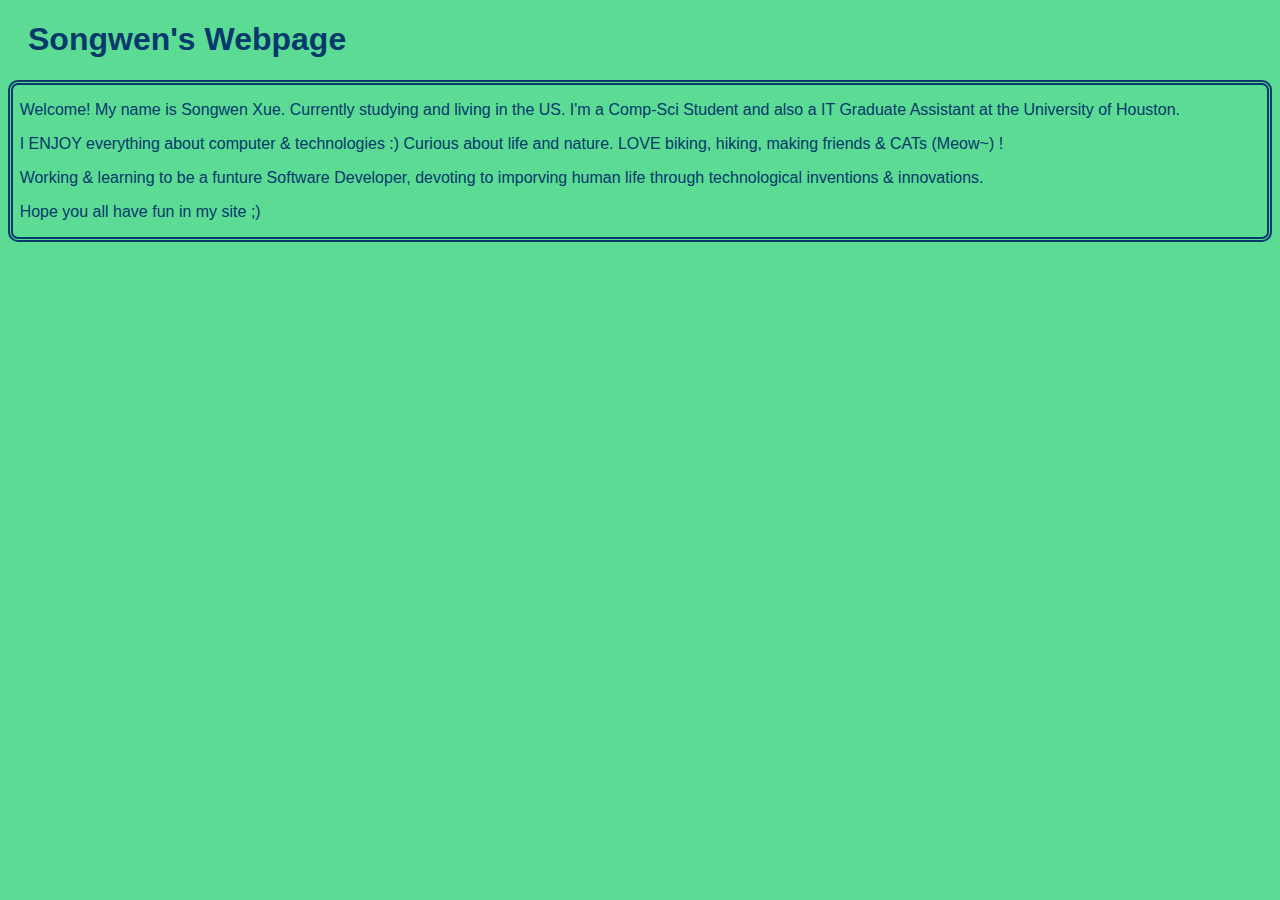
==== home.html @ 6dc1820f "added home.html" ====
<!DOCTYPE html>
<html>
  <head>
    <link rel="stylesheet" href="style.css" />
    <meta charset="utf-8" />
    <title>Songwen's Webpage</title>
  </head>
  <body>
    <h1>Songwen's Webpage</h1>
    <div id="main">
      <p>
        Welcome! My name is Songwen Xue. Currently studying and living in the
        US. I'm a Comp-Sci Student and also a IT Graduate Assistant at the
        University of Houston.
      </p>
      <p>
        I ENJOY everything about computer & technologies :) Curious about life
        and nature. LOVE biking, hiking, making friends & CATs (Meow~) !
      </p>
      <p>
        Working & learning to be a funture Software Developer, devoting to
        imporving human life through technological inventions & innovations.
      </p>
      <p>Hope you all have fun in my site ;)</p>
    </div>
  </body>
</html>
---- style.css ----
body {
  font-family: Arial;
  background-color: #5cdb95;
}

h1 {
  color: #05386b;
  margin-left: 20px;
}

#main {
  color: #05386b;
  border: double;
  border-width: 5px;
  border-color: #05386b;
  border-radius: 10px;
  padding: 0pt 5pt;
}
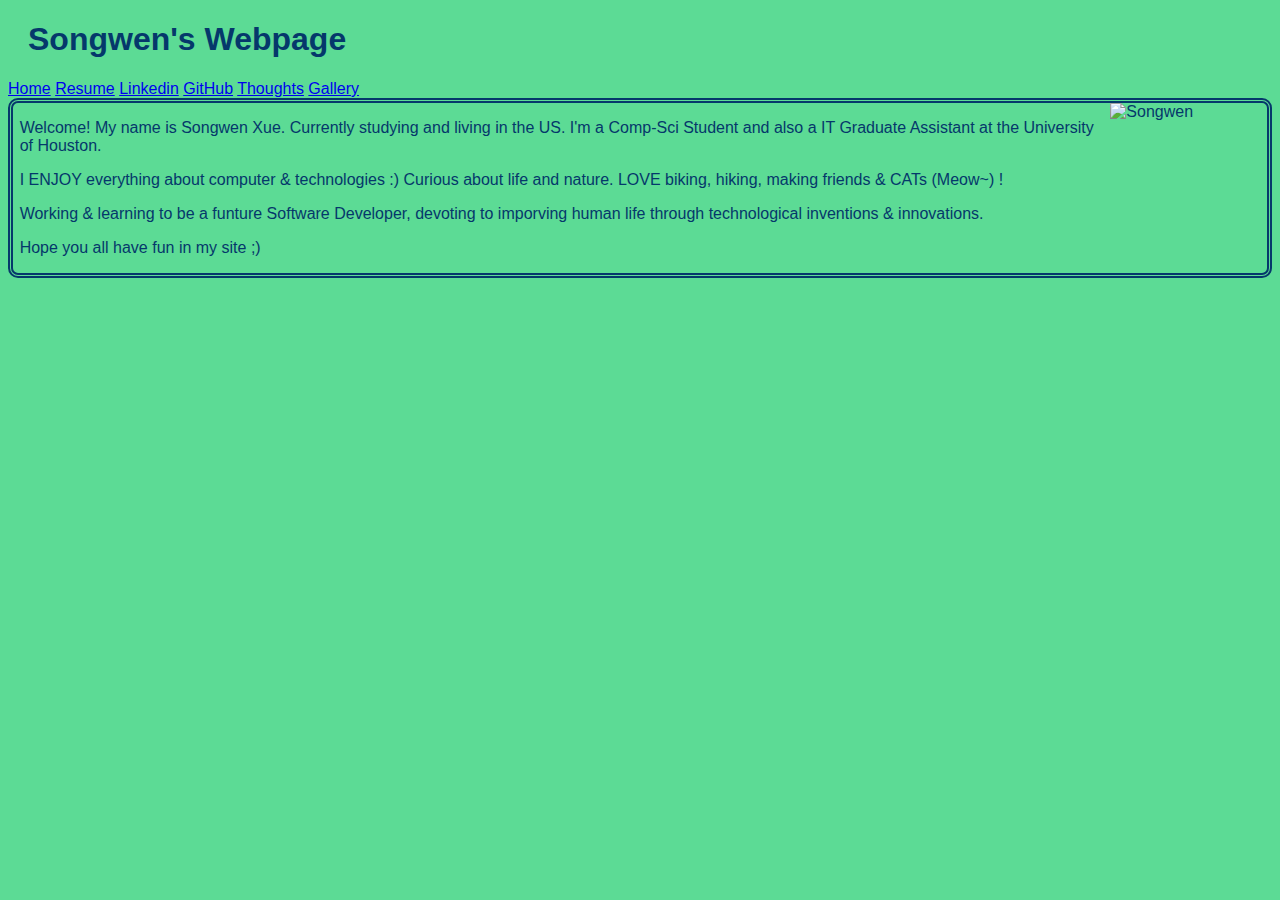
==== commit c3c53f9b: "update home.html" ====
--- a/home.html
+++ b/home.html
@@ -1,13 +1,33 @@
 <!DOCTYPE html>
-<html>
+<html lang="en">
   <head>
     <link rel="stylesheet" href="style.css" />
-    <meta charset="utf-8" />
+    <meta
+      charset="utf-8"
+      name="viewport"
+      content="width=device-width, initial-scale=1"
+    />
     <title>Songwen's Webpage</title>
   </head>
   <body>
     <h1>Songwen's Webpage</h1>
+    <div id="navigation">
+      <a class="active" href="home.html">Home</a>
+      <a href="#news">Resume</a>
+      <a href="#Linkedin">Linkedin</a>
+      <a href="#Github">GitHub</a>
+      <a href="#Github">Thoughts</a>
+      <a href="#Gallery">Gallery</a>
+    </div>
     <div id="main">
+      <img
+        align="RIGHT"
+        src="songwen.jpg"
+        alt="Songwen"
+        title="Songwen"
+        width="150"
+        height="150"
+      />
       <p>
         Welcome! My name is Songwen Xue. Currently studying and living in the
         US. I'm a Comp-Sci Student and also a IT Graduate Assistant at the
